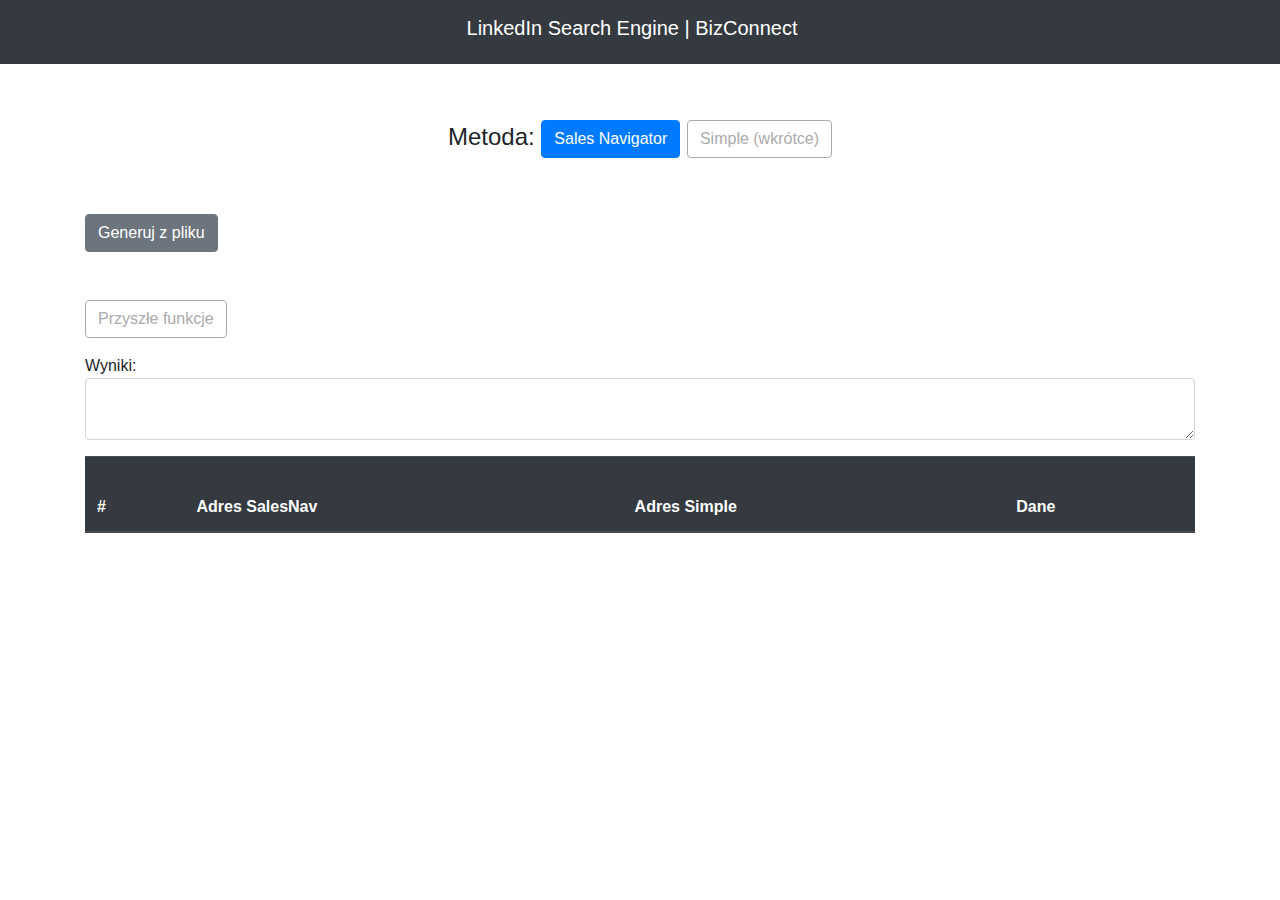
==== BCM_Search_Engine/index.html @ e0ec9aa7 "Stworzone wyszukiwanie: imie, nazwisko, firma" ====
<!DOCTYPE html>
<html lang="en">
<head>
    <meta charset="UTF-8">
    <meta name="viewport" content="width=device-width, initial-scale=1.0">
    <title>LinkedIn Search Engine | BCM</title>
    <link rel="stylesheet" href="https://stackpath.bootstrapcdn.com/bootstrap/4.5.2/css/bootstrap.min.css">
    <link rel="stylesheet" href="bootstrap-tagsinput.css">
    <link rel="stylesheet" href="style.css">
</head>
<body>

    <nav class="navbar navbar-expand-lg navbar-dark bg-dark justify-content-center">
        <h3 class="navbar-brand">LinkedIn Search Engine | BizConnect</h3>
    </nav>

    <div class="container mt-5">
        <div class="row justify-content-center">

            <div class="col-sm-12 pt-2 align-center">
                <h4>
                    Metoda: 
                    <button id="btn_sales" class="btn btn-primary">Sales Navigator</button>
                    <button id="btn_simple" class="btn btn-disabled btn-outline-warning">Simple (wkrótce)</button>
                </h4>
            </div>

            <div class="col-sm-12 mt-5">
                <a href="#file_gen" class="btn btn-secondary" data-toggle="collapse" role="button">
                    Generuj z pliku
                </a>
                <div class="collapse" id="file_gen">
                    <form class="card card-body">
                        <label class="card-title" for="files">Wybierz 1 plik [.txt, .csv]</label>
                        <input type="file" name="files" id="input" required>
                        
                        <div class="row">
                            <div class="col-12 mt-3">
                                <label><strong>Pierwszy wiersz zawiera nazwy kolumn:</strong></label>
                                <input id="firstrow" type="checkbox" checked>
                            </div>
                            <div class="col-sm-12 col-md-6 col-lg-4 col-xl-3 mt-3 mb-2">
                                <label><strong>First name:</strong></label><br>
                                <input class="maxwidth" type="number" id="firstname_col" value=0>
                            </div>
                            <div class="col-sm-12 col-md-6 col-lg-4 col-xl-3 mt-3 mb-2">
                                <label><strong>Last name:</strong></label><br>
                                <input class="maxwidth" type="number" id="lastname_col" value=0>
                            </div>
                            <div class="col-sm-12 col-md-6 col-lg-4 col-xl-3 mt-3 mb-2">
                                <label><strong>Company:</strong></label><br>
                                <input class="maxwidth" type="number" id="company_col" value=0>
                            </div>
                            <div class="col-sm-12 col-md-6 col-lg-4 col-xl-3 mt-3 mb-2">
                                <label><strong>Region:</strong></label><br>
                                <input class="maxwidth" type="number" id="region_col" value=0>
                            </div>
                            <p class="col-12"><em><sup>*</sup>Podaj numer kolumny dla każdego kryterium (0, jeśli nie ma)</em></p>
                        </div>
                        
                        
                        <h5>Link wyszukiwania (SalesNav):</h5>
                        <div class="input-group justify-content-center align-center">
                            <input class="maxwidth" type="text" id="search_link" required>
                        </div>
                        <button type="button" class="mt-2 btn btn-dark" id="licz">Generuj</button>
                    </form> 
                </div>
            </div>

            <div class="col-sm-12 pt-3 pb-3">
                
            </div>

            <div class="col-sm-12 pt-3 pb-3">
                <a href="#extra" class="btn btn-outline-dark btn-disabled" data-toggle="collapse" role="button">Przyszłe funkcje</a>
                <div class="collapse col-12" id="extra">
                    <div class="col-sm-12 pt-3">
                        <h5>Wyszukaj:</h5>
                        <div class="d-inline">
                            <input type="radio" name="whatss" id="search_people" value="osoby" checked>
                            <label for="search_people">Osoby</label>
                        </div>
                        <div class="d-inline">
                            <input type="radio" name="whatss" id="search_companies" value="firmy">
                            <label for="search_companies">Firmy</label>
                        </div>
                    </div>
        
                    <div class="col-sm-12 col-md-6 pt-3 pb-3">
                        <h5>Słowa kluczowe:</h5>
                        <div id="keywords" class="input-group">
                            <input type="text" data-role="tagsinput" value="Działalność gospodarcza" class="bootstrap-tagsinput form-control">
                        </div>
                    </div>
        
                    <div class="col-sm-12 col-md-6 pt-3 pb-3">
                        <h5>Stanowiska:</h5>
                        <div id="stanowisko" class="input-group">
                            <input type="text" data-role="tagsinput" value="CEO,VP" class="bootstrap-tagsinput form-control">
                        </div>
                    </div>
        
                    <div class="col-sm-12 col-md-6 pt-3 pb-3">
                        <h5>Region:</h5>
                        <div id="region" class="input-group">
                            <input type="text" data-role="tagsinput" value="Polska,Anglia" class="bootstrap-tagsinput form-control">
                        </div>
                    </div>
        
                    <div class="col-sm-12 col-md-6 pt-3 pb-3">
                        <h5>Nazwy firm (lub ich ID):</h5>
                        <div id="company_names" class="input-group">
                            <textarea data-role="tagsinput" value="" class="bootstrap-tagsinput form-control"></textarea>
                        </div>
                    </div>
        
                    <div class="col-sm-12 col-md-3 pt-3 pb-3 align-center">
                        <button id="generuj" class="btn btn-outline-dark">Generuj!</button>
                    </div>
                </div>
            </div>

            <!-- TEXTAREA DO PRZEKLEJANIA WYNIKÓW -->
            <div class="col-12 mb-3">
                Wyniki:
                <textarea class="form-control" id="wyniki_textarea"></textarea>
            </div>

            <!-- TABELA Z WYNIKAMI -->
            <div class="col-sm-12" style="overflow: auto;">
                <table class="table">
                    <thead class="thead-dark">
                        <tr>
                            <th scope="col">#</th>
                            <th scope="col">Adres SalesNav</th>
                            <th scope="col">Adres Simple</th>
                            <th scope="col">Dane</th>
                        </tr>
                    </thead>
                    <tbody id="data-body">
                        
                    </tbody>
                </table>
            </div>

        </div>
    </div>

    <script src="https://code.jquery.com/jquery-3.5.1.min.js"></script>
    <script src="https://stackpath.bootstrapcdn.com/bootstrap/4.5.2/js/bootstrap.min.js"></script>
    <script src="bootstrap-tagsinput.js"></script>
    <script src="index.js"></script>

</body>
</html>
---- BCM_Search_Engine/style.css ----
tr{
    line-height: 25px;
    min-height: 25px;
    height: 75px;
}

.tag{
    background-color: #5bc0de;
}

.label {
    display: inline;
    padding: .2em .6em .3em;
    font-size: 75%;
    font-weight: bold;
    line-height: 1;
    color: #fff;
    text-align: center;
    white-space: nowrap;
    vertical-align: baseline;
    border-radius: .25em;
}

.input-group .bootstrap-tagsinput {
    border-top-right-radius: 0;
    border-bottom-right-radius: 0;
    width: 100%
}
.input-group-btn {
    height: 0px;
}
.input-group-btn .btn {
    height: 100%;
}

.align-center{
    text-align: center;
}

.maxwidth{
    width: 80%;
}

.btn-disabled{
    border-color: #aaa;
    outline: none;
    color: #aaa;
}

.btn-disabled:hover{
    border-color: #aaa;
    outline: none;
    background-color: #fff;
    color: #aaa;
}
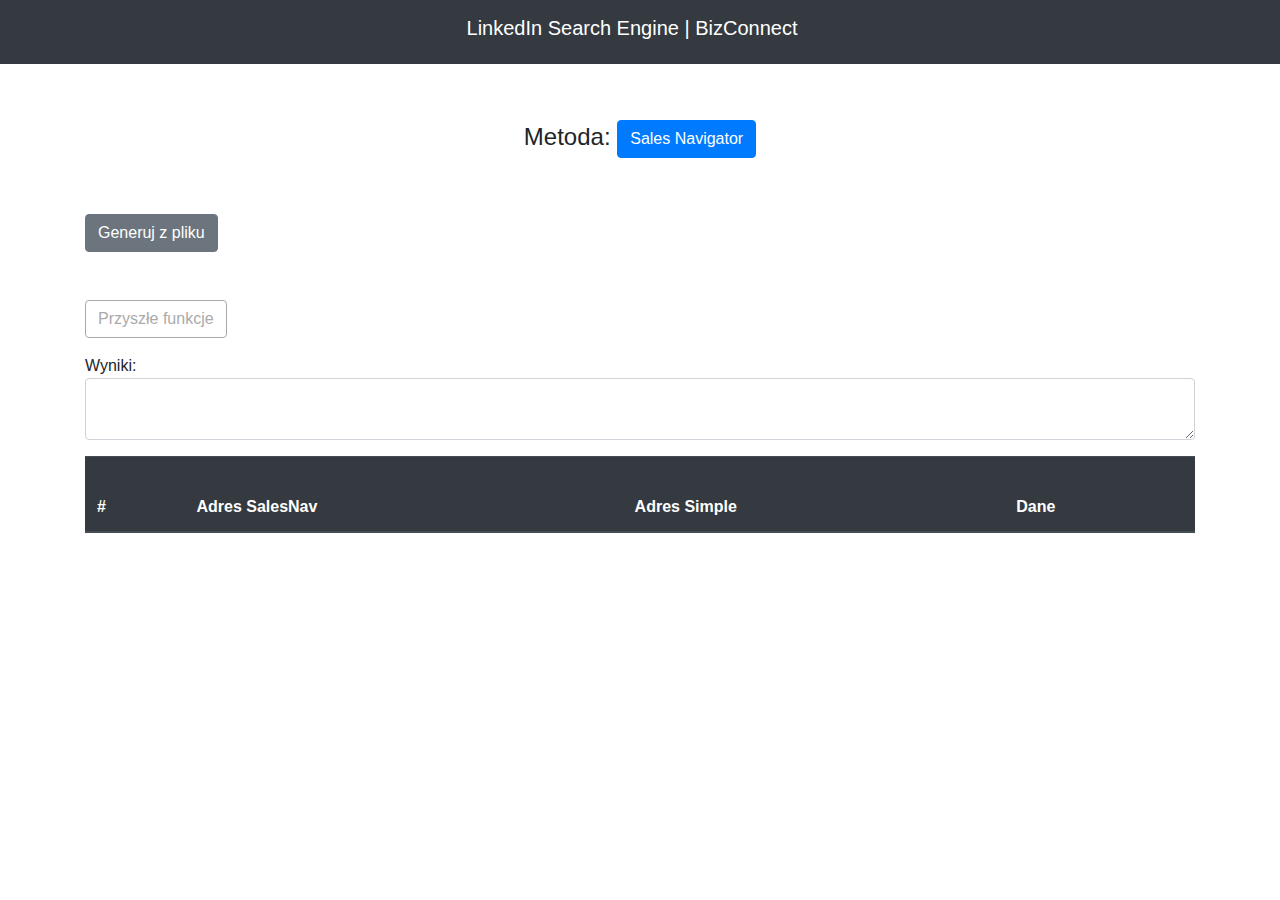
==== commit fdff4316: "Aktualizacja 1.1.0" ====
--- a/BCM_Search_Engine/index.html
+++ b/BCM_Search_Engine/index.html
@@ -21,7 +21,7 @@
                 <h4>
                     Metoda: 
                     <button id="btn_sales" class="btn btn-primary">Sales Navigator</button>
-                    <button id="btn_simple" class="btn btn-disabled btn-outline-warning">Simple (wkrótce)</button>
+                    <!-- <button id="btn_simple" class="btn btn-disabled btn-outline-warning">Simple (wkrótce)</button> -->
                 </h4>
             </div>
 
@@ -31,7 +31,7 @@
                 </a>
                 <div class="collapse" id="file_gen">
                     <form class="card card-body">
-                        <label class="card-title" for="files">Wybierz 1 plik [.txt, .csv]</label>
+                        <label class="card-title" for="files">Wybierz 1 plik [.txt, .csv] (oddzielony ';')</label>
                         <input type="file" name="files" id="input" required>
                         
                         <div class="row">
